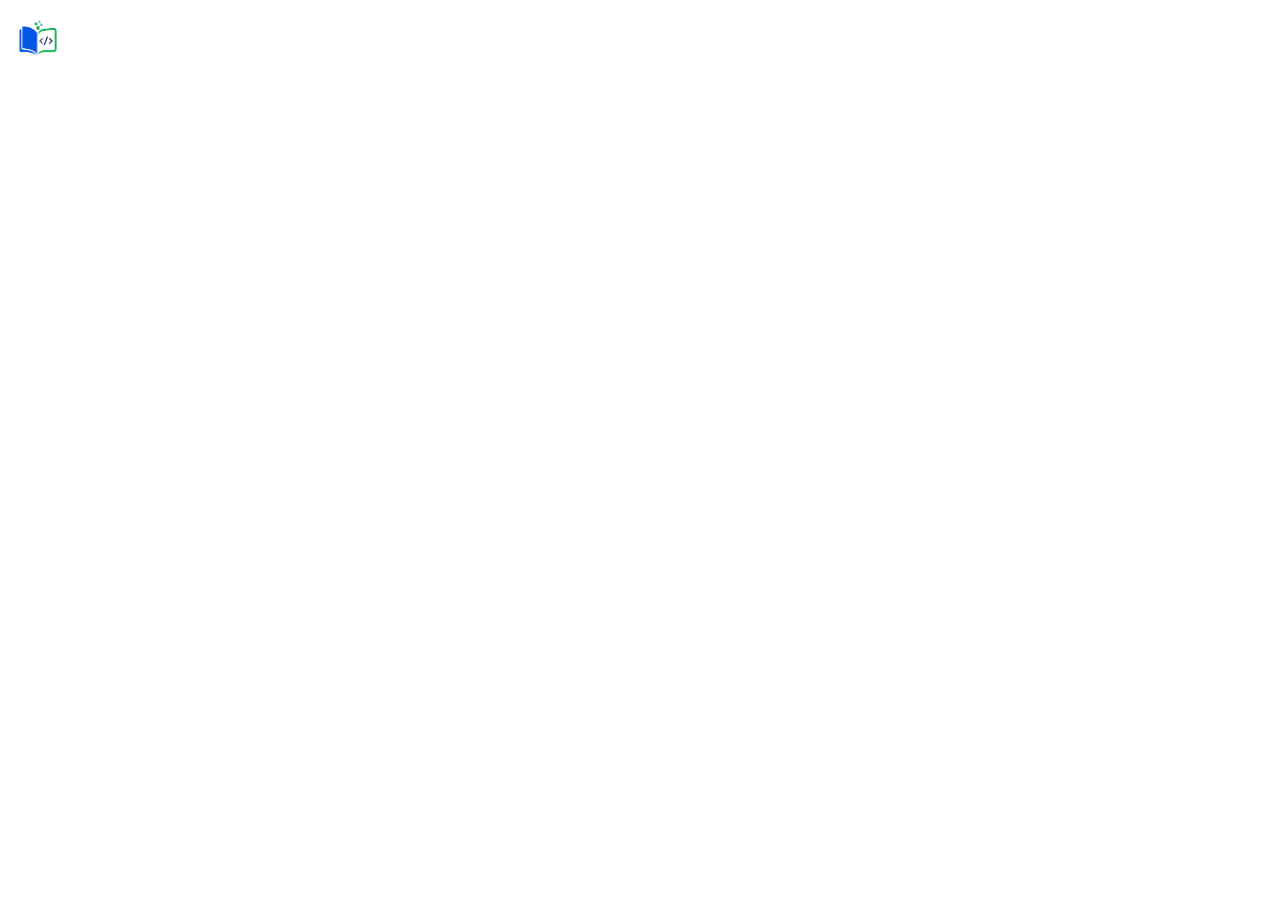
==== index.html @ 9ee96c27 "primeiro commit na aula" ====
<!DOCTYPE html>
<!-- Declara q este documento usa HTML5 -->

<html lang="pt-BR">
    <!-- elementro raiz da página. lang define o idioma -->

<head>
    <!-- informações de bastidores: não aparecem diretamente na tela -->

    <meta charset="UTF-8"> <!-- Codificação de caracteres, garante acentos corretos-->

    <meta name="viewport" content="width=device-width, initial-scale=1.0">
    <!-- ativa a responsividade em dispositivos móveis -->

    <title>Escola Digital Livre</title>
    <!-- titulo exibido na aba do navegador -->

    <link rel="stylesheet" href="style.css">
    <!-- conecta o arquivo de estilos (CSS) -->
</head>
<body> 
    <!-- Tudo que o usuario vê e interage fica aqui -->
    
    <header class="header">
        <!-- tag semantica: indica o cabeçalho da página -->

        <div class="header-container">
            <!-- Container que agrupa e centraliza o conteúdo do header -->
            <a href="#" class="logo">
                <!-- Logo clicável, leva para a home -->

                <img src="assets/logo.png" alt="logo Educação Digital Livre" width="60px">
            </a>
        </div>

    </header>

    <main class="main">

    </main>

    <footer class="footer">

    </footer>
</body>
</html>
---- style.css ----
.header-container{
    color: blue;
}
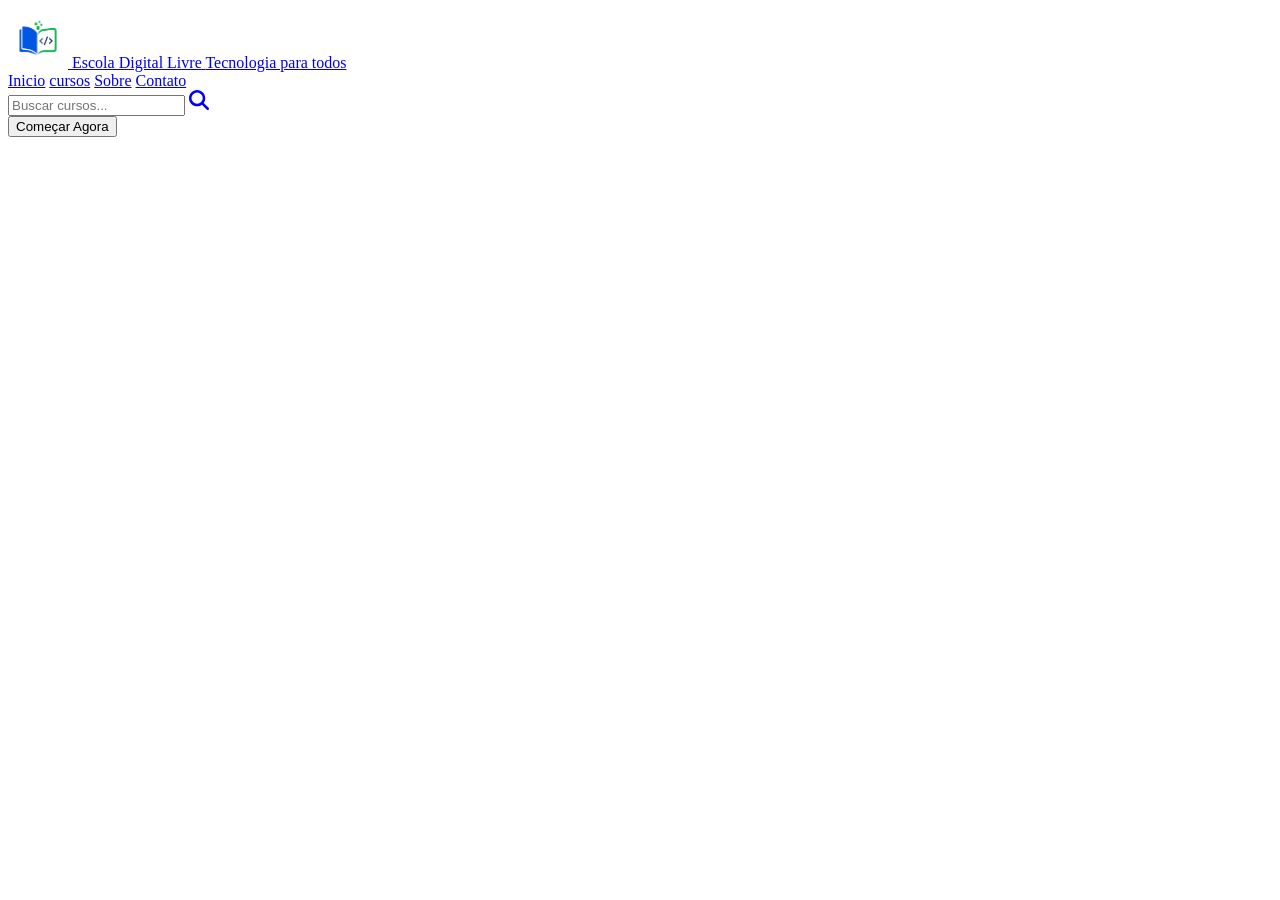
==== commit 5343c414: "feat: tela de cursos e header" ====
--- a/index.html
+++ b/index.html
@@ -30,7 +30,36 @@
                 <!-- Logo clicável, leva para a home -->
 
                 <img src="assets/logo.png" alt="logo Educação Digital Livre" width="60px">
+
+                <span>
+                    <!-- span: elemento de texto inline, nãos -->
+                    <span class="logo-title">Escola Digital Livre</span>
+                    <span class="logo-subtitle">Tecnologia para todos</span>
+
+                </span>
             </a>
+            <nav class="main-nav">
+                <!-- tag semântica para o menu de mavegação -->
+
+                <a href="index.html" class="nav-link active">Inicio</a>
+                <a href="cursos.html" class="nav-link">cursos</a>
+                <a href="#" class="nav-link">Sobre</a>
+                <a href="#" class="nav-link">Contato</a>
+            </nav>
+
+            <div class="header-actions">
+                <!-- Agrupa os botões de busca e botão CTA -->
+                <div class="search-box">
+                    <input type="text" placeholder="Buscar cursos...">
+                    <svg xmlns="http://w3.org" viewBox="0 0 512 512" width="20" height="20">
+                        <path fill="currentColor" d="M416 208c0 45.9-14.9 88.3-40 122.7L502.6 457.4c12.5 12.5 12.5 32.8 0 45.3s-32.8 12.5-45.3 0L330.7 376c-34.4 25.1-76.8 40-122.7 40C93.1 416 0 322.9 0 208S93.1 0 208 0S416 93.1 416 208zM208 352a144 144 0 1 0 0-288 144 144 0 1 0 0 288z"/>
+                    </svg>
+                    
+                </div>
+
+                <button class="btn-primary">Começar Agora</button>
+
+            </div>
         </div>
 
     </header>
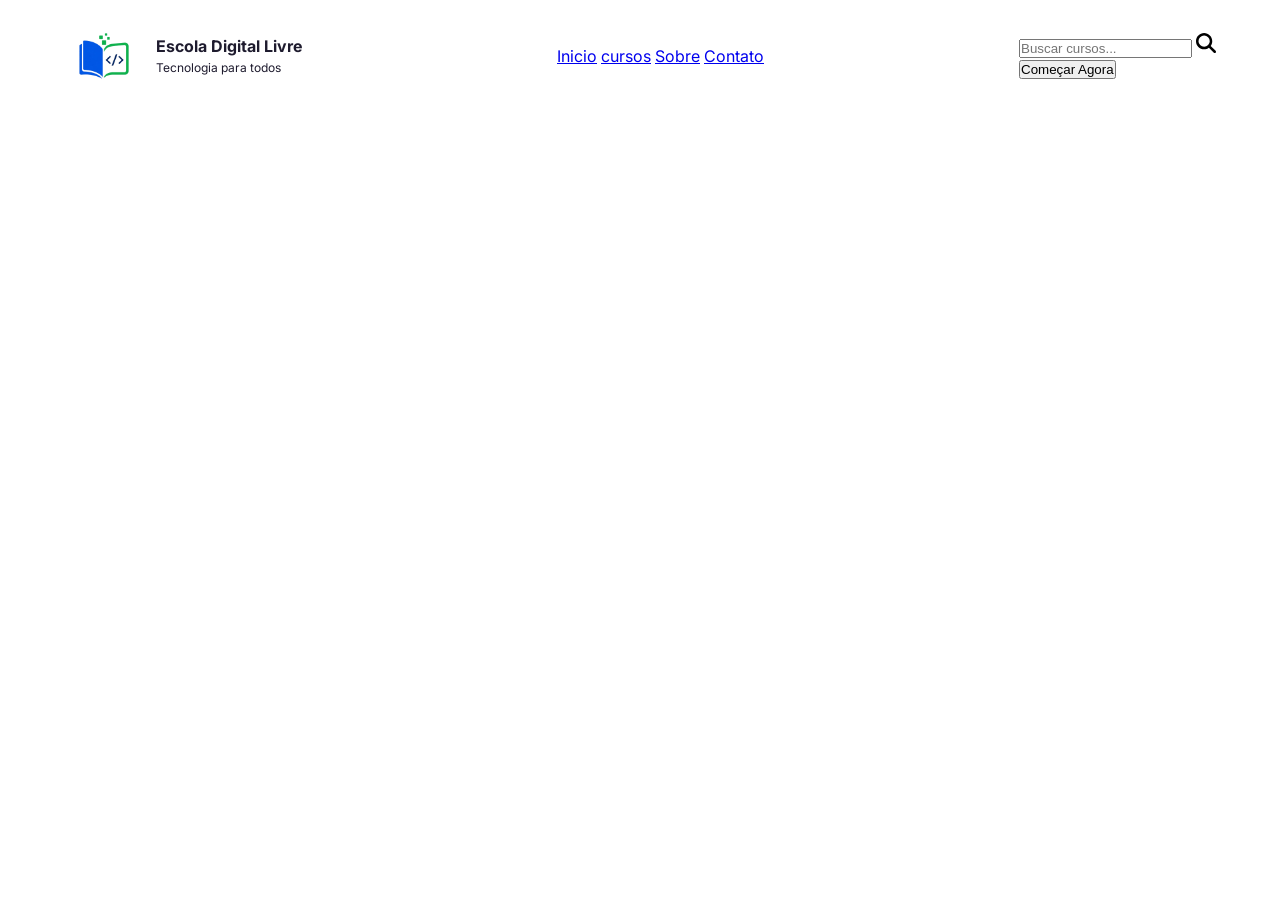
==== commit def9a5a5: "implantação do css" ====
--- a/index.html
+++ b/index.html
@@ -2,7 +2,7 @@
 <!-- Declara q este documento usa HTML5 -->
 
 <html lang="pt-BR">
-    <!-- elementro raiz da página. lang define o idioma -->
+<!-- elementro raiz da página. lang define o idioma -->
 
 <head>
     <!-- informações de bastidores: não aparecem diretamente na tela -->
@@ -17,10 +17,18 @@
 
     <link rel="stylesheet" href="style.css">
     <!-- conecta o arquivo de estilos (CSS) -->
+
+    <link rel="preconnect" href="https://fonts.googleapis.com">
+    <link rel="preconnect" href="https://fonts.gstatic.com" crossorigin>
+    <link
+        href="https://fonts.googleapis.com/css2?family=Inter:ital,opsz,wght@0,14..32,100..900;1,14..32,100..900&display=swap"
+        rel="stylesheet">
+
 </head>
-<body> 
+
+<body>
     <!-- Tudo que o usuario vê e interage fica aqui -->
-    
+
     <header class="header">
         <!-- tag semantica: indica o cabeçalho da página -->
 
@@ -33,7 +41,7 @@
 
                 <span>
                     <!-- span: elemento de texto inline, nãos -->
-                    <span class="logo-title">Escola Digital Livre</span>
+                    <span class="logo-title">Escola Digital Livre</span> <br>
                     <span class="logo-subtitle">Tecnologia para todos</span>
 
                 </span>
@@ -52,9 +60,10 @@
                 <div class="search-box">
                     <input type="text" placeholder="Buscar cursos...">
                     <svg xmlns="http://w3.org" viewBox="0 0 512 512" width="20" height="20">
-                        <path fill="currentColor" d="M416 208c0 45.9-14.9 88.3-40 122.7L502.6 457.4c12.5 12.5 12.5 32.8 0 45.3s-32.8 12.5-45.3 0L330.7 376c-34.4 25.1-76.8 40-122.7 40C93.1 416 0 322.9 0 208S93.1 0 208 0S416 93.1 416 208zM208 352a144 144 0 1 0 0-288 144 144 0 1 0 0 288z"/>
+                        <path fill="currentColor"
+                            d="M416 208c0 45.9-14.9 88.3-40 122.7L502.6 457.4c12.5 12.5 12.5 32.8 0 45.3s-32.8 12.5-45.3 0L330.7 376c-34.4 25.1-76.8 40-122.7 40C93.1 416 0 322.9 0 208S93.1 0 208 0S416 93.1 416 208zM208 352a144 144 0 1 0 0-288 144 144 0 1 0 0 288z" />
                     </svg>
-                    
+
                 </div>
 
                 <button class="btn-primary">Começar Agora</button>
@@ -72,4 +81,5 @@
 
     </footer>
 </body>
+
 </html>
--- a/style.css
+++ b/style.css
@@ -1,3 +1,65 @@
+:root{
+    --color-primary: #4f46e3;
+    --color-primary-dark: #4339ca;
+    --color-text: #1e1b2e;
+    --color-text-ligth: #6b7280;
+    --color-bg: #fff;
+    --font-main: 'inter', sans serif;
+}
+
+*{
+    margin: 0;
+    padding: 0;
+    box-sizing: border-box;
+}
+
+body{
+    font-family: var(--font-main);
+}
+
+.header{
+    width: 100%;
+    background-color: var(--color-bg);
+    border-bottom: 1px solid var(--color-border);    
+    position: sticky; /*header gruda no topo da página*/
+    top: 0;
+    z-index: 100;
+}
+
 .header-container{
-    color: blue;
+    max-width: 1200px;
+    margin: 0 auto;
+    padding: 16px 24px;
+    display: flex;
+    align-items: center;
+    justify-content: space-between;
+    gap: 24px;
+}
+
+.logo{
+    display: flex;
+    align-items: center;
+    gap: 12px;
+    text-decoration: none;
+}
+
+.logo img{
+    width:80px;
+    object-fit: contain;
+}
+
+.logo-text{
+    display: flex;
+    flex-direction: column;
+}
+
+.logo-title{
+    font-size: 16px;
+    font-weight: 700;
+    color: var(--color-text);
+}
+.logo-subtitle{
+    font-size: 12px;
+    font-weight: 400;
+    color: var(--color-text);
 }
